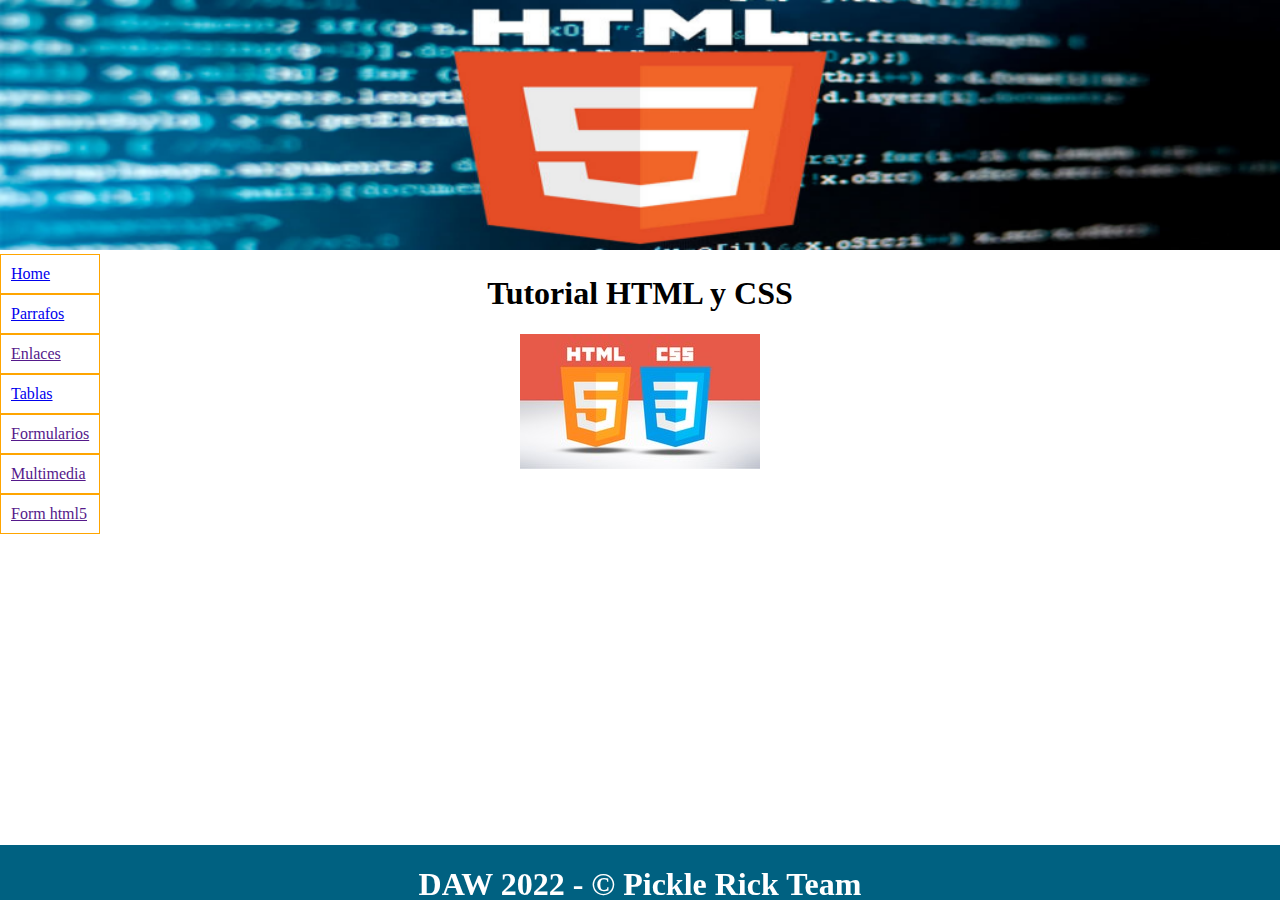
==== index.html @ 6714a803 "act de index" ====
<!DOCTYPE html>
<html lang="es">
  <head>
    <meta charset="UTF-8" />
    <meta http-equiv="X-UA-Compatible" content="IE=edge" />
    <meta name="viewport" content="width=device-width, initial-scale=1.0" />
    <link rel="stylesheet" href="CSS/proyecto.css" />
    <title>Proyecto Lenguaje de marcas</title>
  </head>
  <body>
    
    <div class="img-html">
      <img src="img/img/html5.png" width="100%" />
    </div>
    <div class="menu">
      <div class="home"><a href="home.html">Home</a></div>
      <div class="parrafos"><a href="parrafo.html">Parrafos</a></div>
      <div class="enlaces"><a href="">Enlaces</a></div>
      <div class="tablas"><a href="Tablas.html">Tablas</a></div>
      <div class="formularios"><a href="">Formularios</a></div>
      <div class="multimedia"><a href="">Multimedia</a></div>
      <div class="html5"><a href="">Form html5</a></div>
    </div>

    <div class="start">
      <h1>Tutorial HTML y CSS</h1>
      <img src="img/img/logos.jpg" alt="" class="src" />
    </div>
    <div class="cb"></div>
    <footer>
      <h1 class="h1footer">DAW 2022 - © Pickle Rick Team</h1>
    </footer>
  </body>
</html>
---- CSS/proyecto.css ----
* {
    box-sizing: border-box;
}
body {
    margin: auto;
    
}
.img-html{
    margin: auto;
    text-align: center;
    width: 100%;
}
.menu{
    margin: auto;
    position: relative;
    float: left;
}
.cb{
    clear: both;
}
.menu div{
    border: 1px solid orange;
    display: block;
    padding: 10px;
    width: 100%;
    text-align: justify;
}
.start{
    text-align: center;
    width: 75%;
    height: 500px;
    margin: 10px auto;
    
}
.article-parrafo{
    text-align: justify;
    width: 75%;
    height: 1000px;
    margin: 10px auto;
    background-color: aqua;
    
}
.article-tablas{
    text-align: justify;
    width: 75%;
    height: 1120px;
    margin: 10px auto;
    background-color: rgba(42, 117, 117, 0.164);
    
}

.s1{
    color: red;
    text-size-adjust: 2px;
    font-size: x-large;

}
.s2{
    color: rgb(16, 196, 43);
    text-size-adjust: 2px;
    font-size: x-large;
}
footer {
    background-color: rgb(0, 97, 129);
    position: fixed;
    bottom: 0;
    height: 55px;
    width: 100%;
    text-align: center;  
}
.h1footer{
    color: white;
}
table{
    border-collapse: collapse;
    letter-spacing: 1px;
    font-size: 0.8rem;
}

table.t1 th {
    border-collapse: collapse;
    border: 2px solid rgb(200,200,200);
    letter-spacing: 1px;
    font-size: 0.8rem;
  }
  
  table.t1 td {
    border: 1px solid rgb(190,190,190);
    padding: 10px 20px;
   

  
  }
  table.t2 th {
    border: 1px solid rgb(190,190,190);
    padding: 10px 20px;
    background-color: blue;
    color: white;

  }
  table.t2 td{
    background-color: rgb(105, 217, 237);
    color: black;
    border: 1px solid rgb(190,190,190);

  }
  table.t3 th {
    border: 1px solid white;
    background-color: coral;
    color: black;
    padding: 10px 20px;

  }
  table.t3 tr:nth-child(even) td {
    background-color: rgb(250,250,250);
  }
  
  table.t3 tr:nth-child(odd) td {
    background-color: rgb(169, 120, 120);
  }
  table.t4 {
    border-collapse: collapse;
    border: thin solid rgb(200,200,200);
    letter-spacing: thin ;
    font-size: 0.8rem;
  }
  
  table.t4 td, th {
    border: thin solid rgb(130, 98, 98);
    padding: 10px 20px;
  }
  
  table.t4 th {
    background-color: rgb(251, 251, 251);
    text-align: center;
  }
  
  table.t4 td {
    text-align: center;
    
  }
  #PR
  {
    background-color: rgb(249, 213, 145);
  }
  #BD
  {
    background-color: rgb(118, 194, 107);
  }
  #FOL
  {
    background-color: rgb(91, 178, 232);
  }
  #SIF
  {
    background-color: rgb(235, 161, 169);
  }
  #EW
  {
    background-color: rgb(46, 149, 164);
  }
  #LM
  {
    background-color: rgb(240, 244, 140);
  }
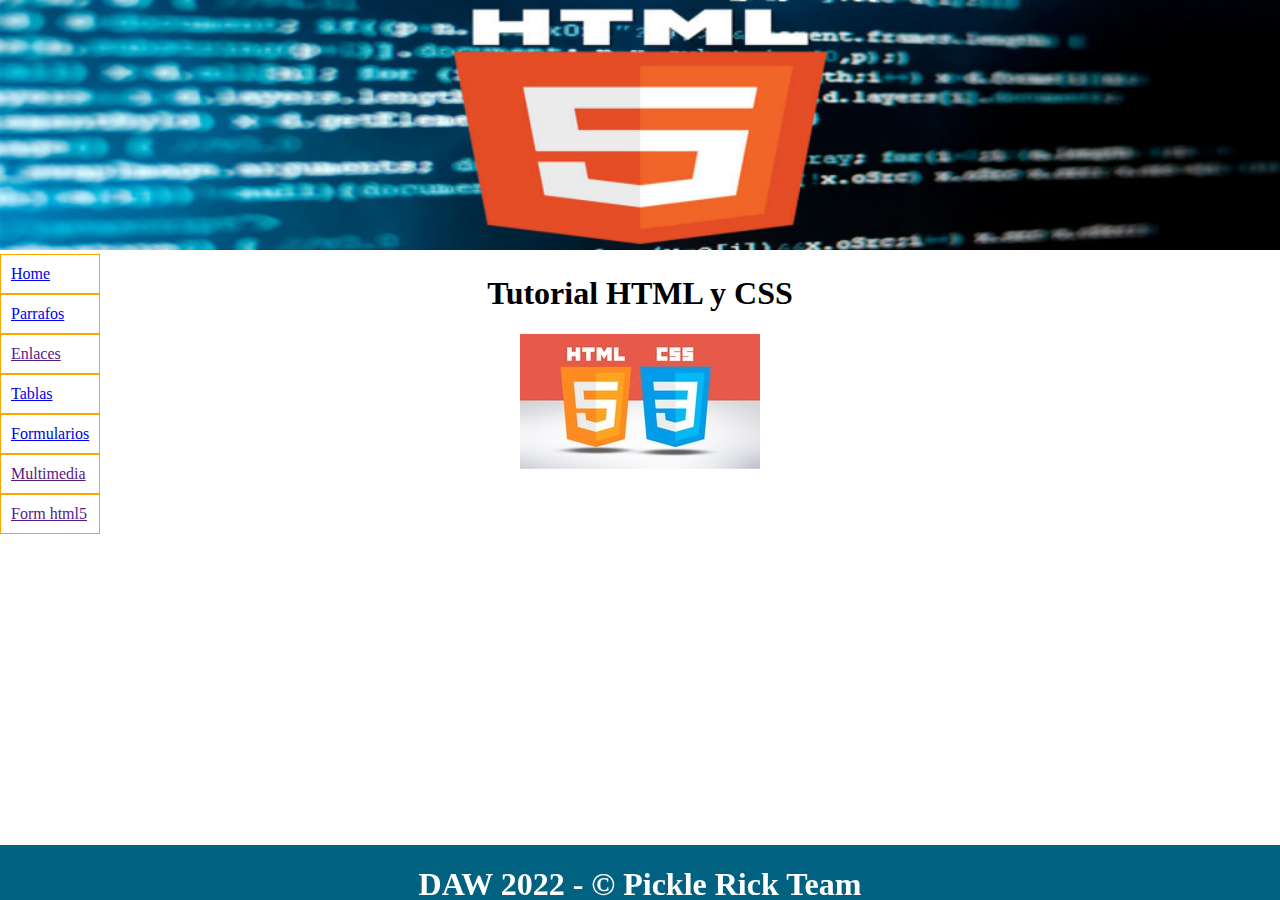
==== commit f599b663: "actualizacion de paginas" ====
--- a/index.html
+++ b/index.html
@@ -13,11 +13,11 @@
       <img src="img/img/html5.png" width="100%" />
     </div>
     <div class="menu">
-      <div class="home"><a href="home.html">Home</a></div>
+      <div class="home"><a href="index.html">Home</a></div>
       <div class="parrafos"><a href="parrafo.html">Parrafos</a></div>
       <div class="enlaces"><a href="">Enlaces</a></div>
       <div class="tablas"><a href="Tablas.html">Tablas</a></div>
-      <div class="formularios"><a href="">Formularios</a></div>
+      <div class="formularios"><a href="formularios.html">Formularios</a></div>
       <div class="multimedia"><a href="">Multimedia</a></div>
       <div class="html5"><a href="">Form html5</a></div>
     </div>
